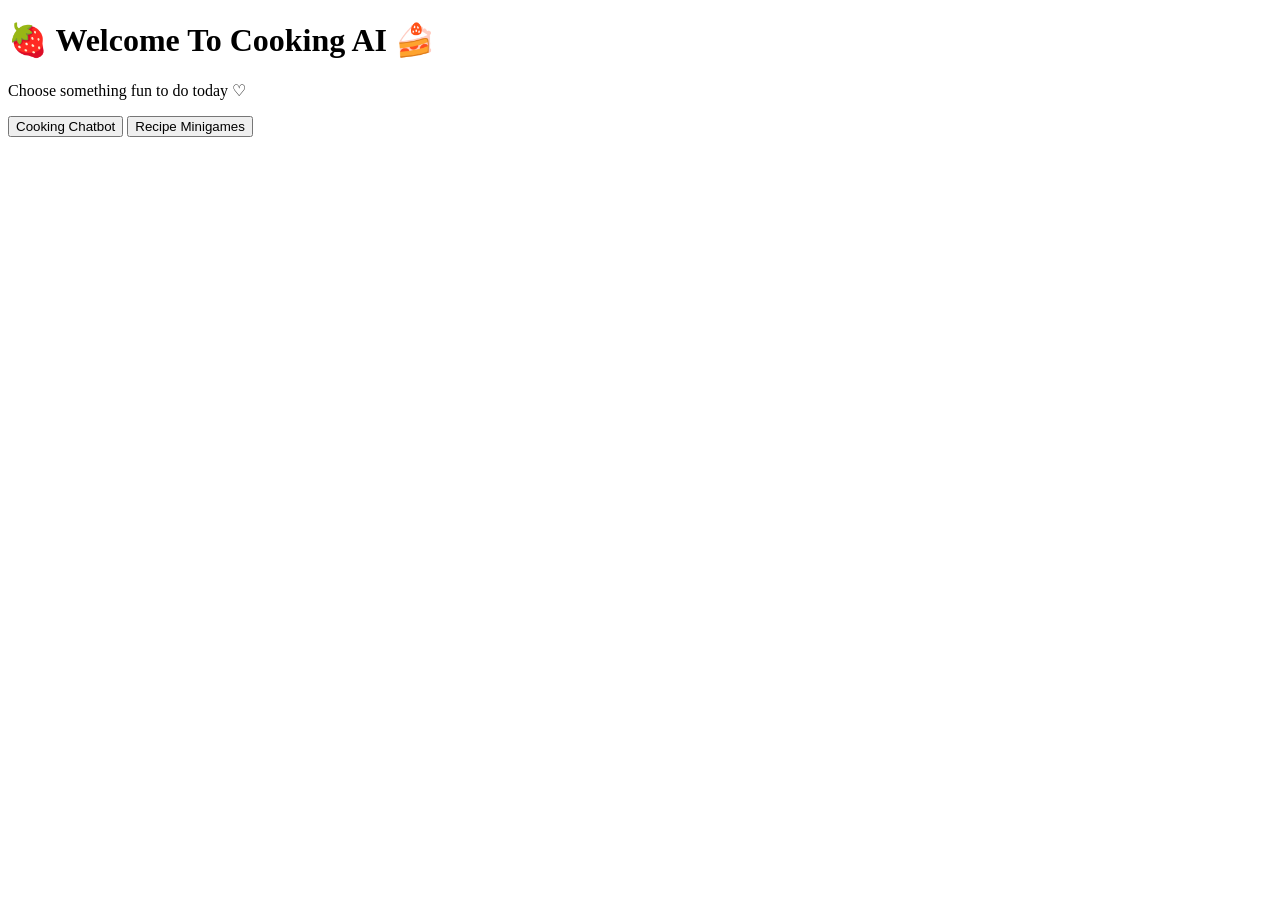
==== main_code/templates/index.html @ 1f2adc3c "message" ====
<!DOCTYPE html>
<html lang="en">

<head>

    <meta charset="UTF-8">

    <title>Cooking AI</title>

    <link rel="stylesheet"
          href="{{ url_for('static', filename='style.css') }}">

</head>

<body>

<div class="container">

    <h1>🍓 Welcome To Cooking AI 🍰</h1>

    <p class="subtitle">
        Choose something fun to do today ♡
    </p>

    <div class="button-group">

        <button onclick="window.location.href='/chatbot'">
             Cooking Chatbot
        </button>

        <button onclick="window.location.href='/minigames'">
             Recipe Minigames
        </button>

    </div>

</div>

</body>
</html>
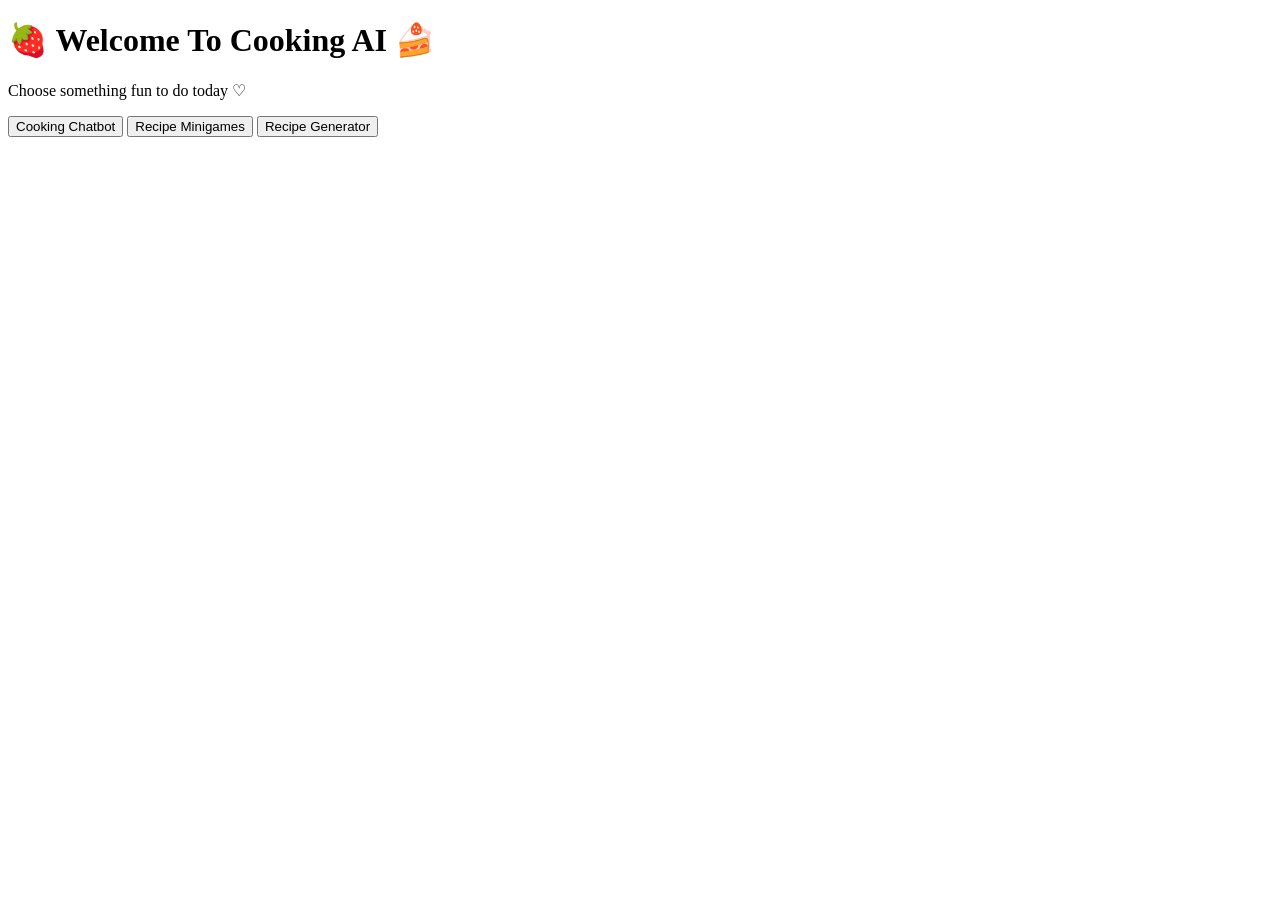
==== commit b046eed3: "message" ====
--- a/main_code/templates/index.html
+++ b/main_code/templates/index.html
@@ -22,17 +22,22 @@
         Choose something fun to do today ♡
     </p>
 
-    <div class="button-group">
+<div class="button-group">
 
-        <button onclick="window.location.href='/chatbot'">
-             Cooking Chatbot
-        </button>
+    <button onclick="window.location.href='/chatbot'">
+        Cooking Chatbot
+    </button>
 
-        <button onclick="window.location.href='/minigames'">
-             Recipe Minigames
-        </button>
+    <button onclick="window.location.href='/minigames'">
+        Recipe Minigames
+    </button>
 
-    </div>
+    <button onclick="window.location.href='/recipe-generator'">
+        Recipe Generator
+    </button>
+
+</div>
+
 
 </div>
 
